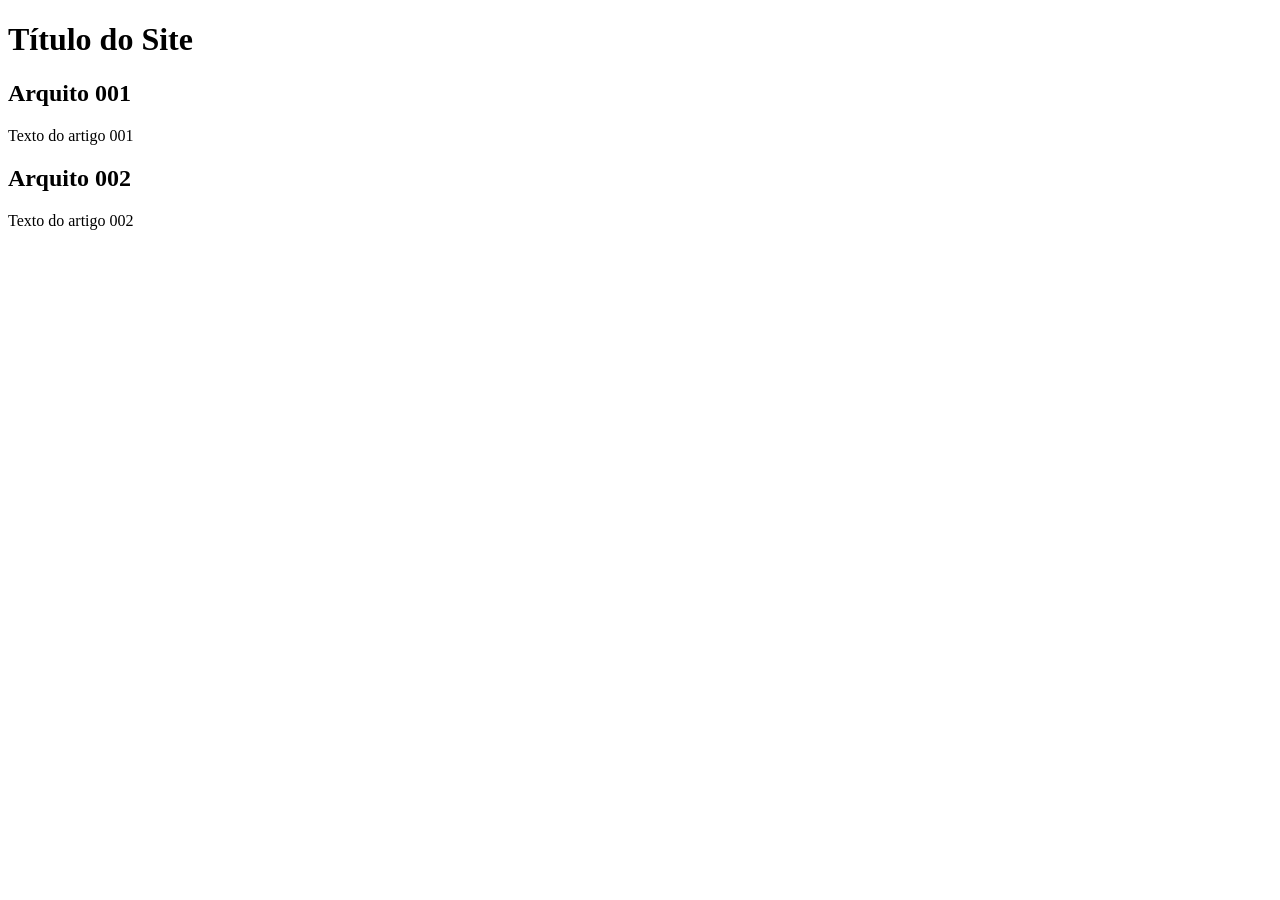
==== index.html @ 89541207 "commit 03" ====
<!DOCTYPE html>
<html lang="en">
<head>
    <meta charset="UTF-8">
    <meta http-equiv="X-UA-Compatible" content="IE=edge">
    <meta name="viewport" content="width=device-width, initial-scale=1.0">
    <title>Site Exemplo</title>
</head>
<body>
    <main>
        <header>
            <h1>Título do Site</h1>
        </header>
        <article>
            <h2>Arquito 001</h2>
            <p>Texto do artigo 001</p>
        </article>
        <article>
            <h2>Arquito 002</h2>
            <p>Texto do artigo 002</p>
        </article>
    </main>
    
</body>
</html>
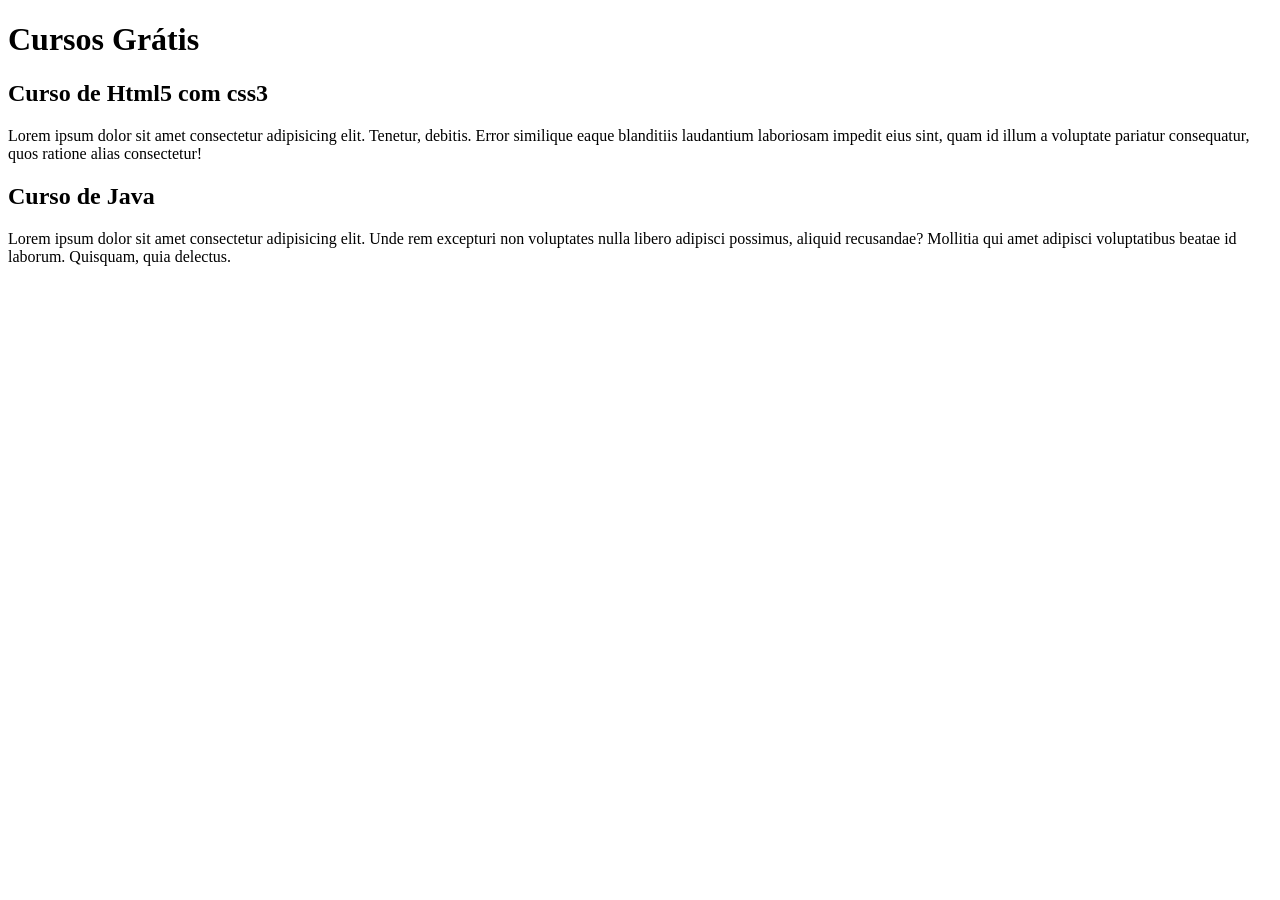
==== commit 50345235: "Commit Brach01 01" ====
--- a/index.html
+++ b/index.html
@@ -4,20 +4,22 @@
     <meta charset="UTF-8">
     <meta http-equiv="X-UA-Compatible" content="IE=edge">
     <meta name="viewport" content="width=device-width, initial-scale=1.0">
-    <title>Site Exemplo</title>
+    <title>Título do Site</title>
 </head>
 <body>
     <main>
         <header>
-            <h1>Título do Site</h1>
+            <h1>Cursos Grátis</h1>
         </header>
         <article>
-            <h2>Arquito 001</h2>
-            <p>Texto do artigo 001</p>
+            <h2>Curso de Html5 com css3</h2>
+            <p>Lorem ipsum dolor sit amet consectetur adipisicing elit. 
+                Tenetur, debitis. Error similique eaque blanditiis 
+                laudantium laboriosam impedit eius sint, quam id illum a voluptate pariatur consequatur, quos ratione alias consectetur!</p>
         </article>
         <article>
-            <h2>Arquito 002</h2>
-            <p>Texto do artigo 002</p>
+            <h2>Curso de Java</h2>
+            <p>Lorem ipsum dolor sit amet consectetur adipisicing elit. Unde rem excepturi non voluptates nulla libero adipisci possimus, aliquid recusandae? Mollitia qui amet adipisci voluptatibus beatae id laborum. Quisquam, quia delectus.</p>
         </article>
     </main>
     
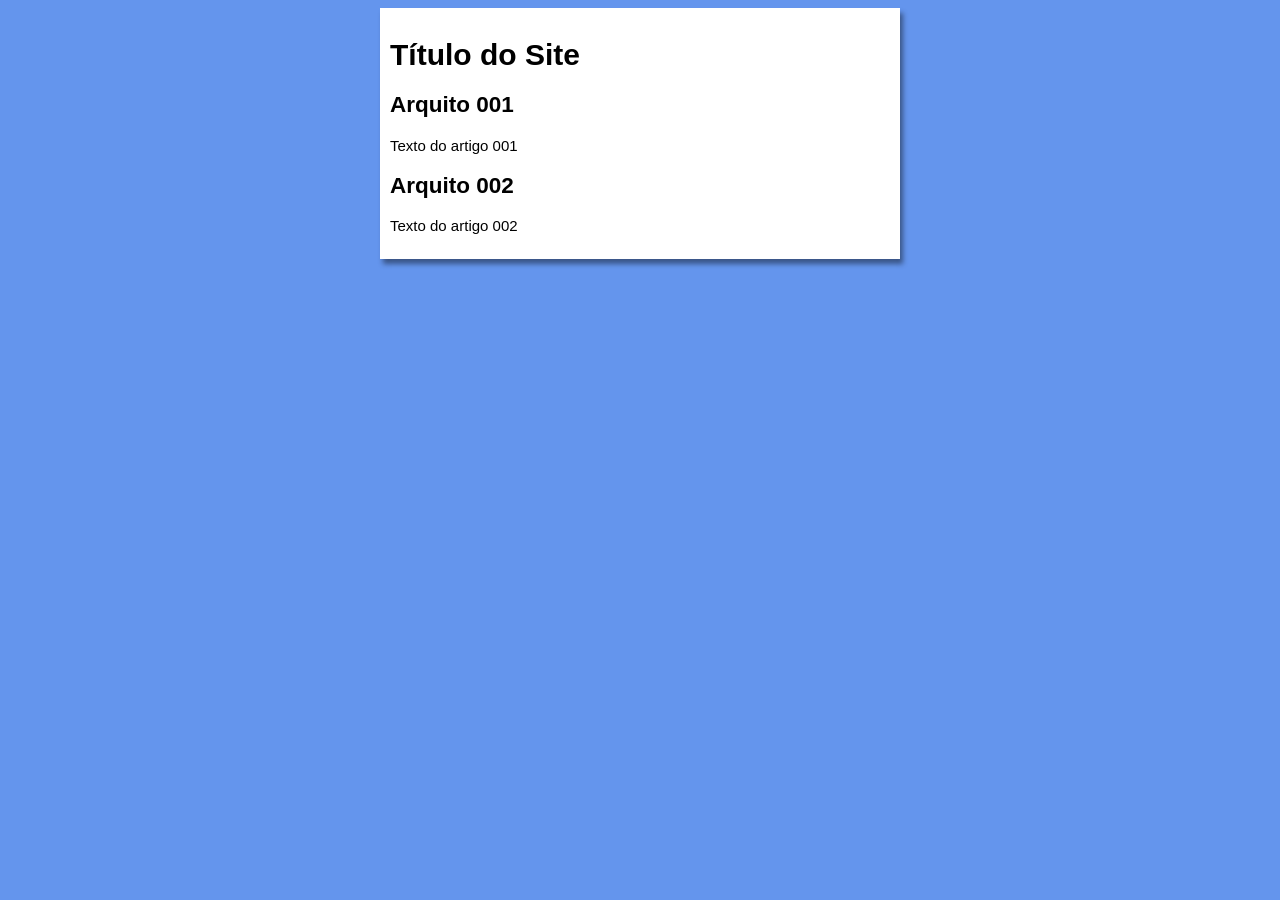
==== commit fb466cf4: "comit 02 br2" ====
--- a/index.html
+++ b/index.html
@@ -4,22 +4,21 @@
     <meta charset="UTF-8">
     <meta http-equiv="X-UA-Compatible" content="IE=edge">
     <meta name="viewport" content="width=device-width, initial-scale=1.0">
-    <title>Título do Site</title>
+    <link rel="stylesheet" href="estilos/style.css">
+    <title>Site Exemplo</title>
 </head>
 <body>
     <main>
         <header>
-            <h1>Cursos Grátis</h1>
+            <h1>Título do Site</h1>
         </header>
         <article>
-            <h2>Curso de Html5 com css3</h2>
-            <p>Lorem ipsum dolor sit amet consectetur adipisicing elit. 
-                Tenetur, debitis. Error similique eaque blanditiis 
-                laudantium laboriosam impedit eius sint, quam id illum a voluptate pariatur consequatur, quos ratione alias consectetur!</p>
+            <h2>Arquito 001</h2>
+            <p>Texto do artigo 001</p>
         </article>
         <article>
-            <h2>Curso de Java</h2>
-            <p>Lorem ipsum dolor sit amet consectetur adipisicing elit. Unde rem excepturi non voluptates nulla libero adipisci possimus, aliquid recusandae? Mollitia qui amet adipisci voluptatibus beatae id laborum. Quisquam, quia delectus.</p>
+            <h2>Arquito 002</h2>
+            <p>Texto do artigo 002</p>
         </article>
     </main>
     
--- a/estilos/style.css
+++ b/estilos/style.css
@@ -0,0 +1,18 @@
+
+body{
+    font-family: Arial, Helvetica, sans-serif;
+    font-size: 15px;
+    font-family: Arial, Helvetica, sans-serif;
+    font-size: 15px;
+    background-color: cornflowerblue;
+
+}
+
+main{
+    background-color: white;
+    width: 500px;
+    margin: auto;
+    padding: 10px;
+    box-shadow: 3px 5px 5px rgb(0,0,0,0.43);
+
+}
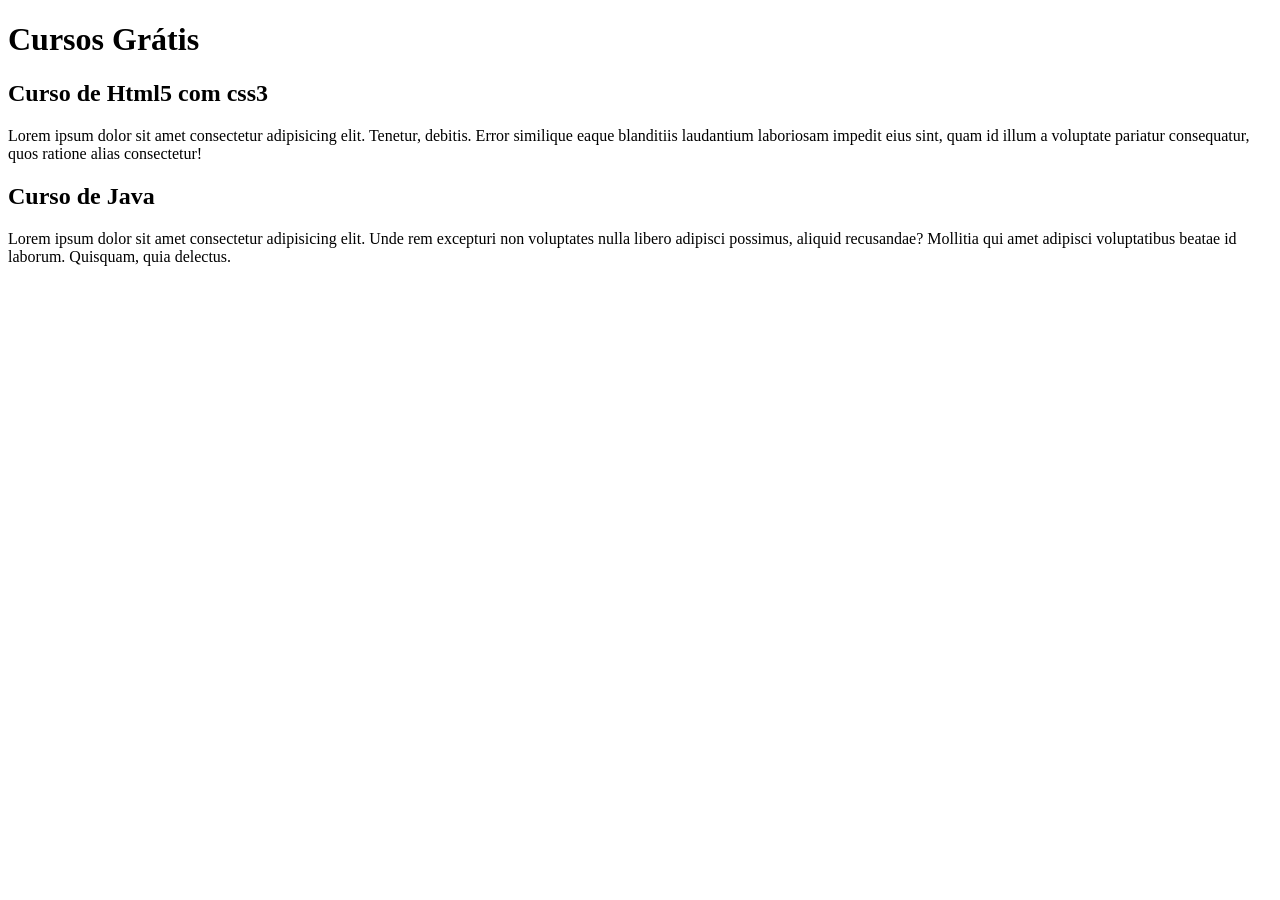
==== commit b3a4bd84: "com 02 br01" ====
--- a/index.html
+++ b/index.html
@@ -4,21 +4,22 @@
     <meta charset="UTF-8">
     <meta http-equiv="X-UA-Compatible" content="IE=edge">
     <meta name="viewport" content="width=device-width, initial-scale=1.0">
-    <link rel="stylesheet" href="estilos/style.css">
-    <title>Site Exemplo</title>
+    <title>cursovideo</title>
 </head>
 <body>
     <main>
         <header>
-            <h1>Título do Site</h1>
+            <h1>Cursos Grátis</h1>
         </header>
         <article>
-            <h2>Arquito 001</h2>
-            <p>Texto do artigo 001</p>
+            <h2>Curso de Html5 com css3</h2>
+            <p>Lorem ipsum dolor sit amet consectetur adipisicing elit. 
+                Tenetur, debitis. Error similique eaque blanditiis 
+                laudantium laboriosam impedit eius sint, quam id illum a voluptate pariatur consequatur, quos ratione alias consectetur!</p>
         </article>
         <article>
-            <h2>Arquito 002</h2>
-            <p>Texto do artigo 002</p>
+            <h2>Curso de Java</h2>
+            <p>Lorem ipsum dolor sit amet consectetur adipisicing elit. Unde rem excepturi non voluptates nulla libero adipisci possimus, aliquid recusandae? Mollitia qui amet adipisci voluptatibus beatae id laborum. Quisquam, quia delectus.</p>
         </article>
     </main>
     
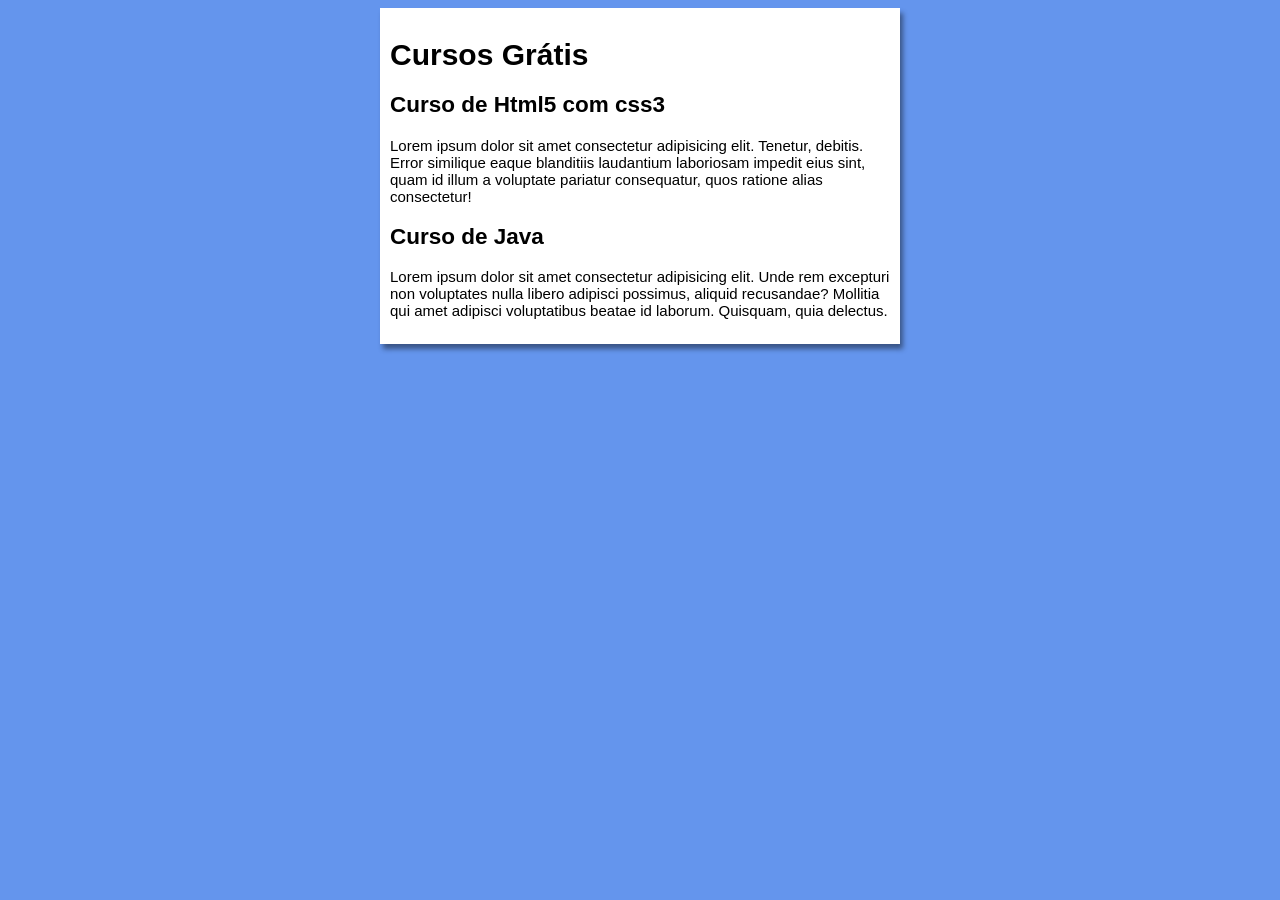
==== commit 4673ed30: "Merge branch 'Branch02' into main" ====
--- a/index.html
+++ b/index.html
@@ -4,7 +4,8 @@
     <meta charset="UTF-8">
     <meta http-equiv="X-UA-Compatible" content="IE=edge">
     <meta name="viewport" content="width=device-width, initial-scale=1.0">
-    <title>cursovideo</title>
+    <link rel="stylesheet" href="estilos/style.css">
+    <title>Site Exemplo</title>
 </head>
 <body>
     <main>
--- a/estilos/style.css
+++ b/estilos/style.css
@@ -0,0 +1,18 @@
+
+body{
+    font-family: Arial, Helvetica, sans-serif;
+    font-size: 15px;
+    font-family: Arial, Helvetica, sans-serif;
+    font-size: 15px;
+    background-color: cornflowerblue;
+
+}
+
+main{
+    background-color: white;
+    width: 500px;
+    margin: auto;
+    padding: 10px;
+    box-shadow: 3px 5px 5px rgb(0,0,0,0.43);
+
+}
